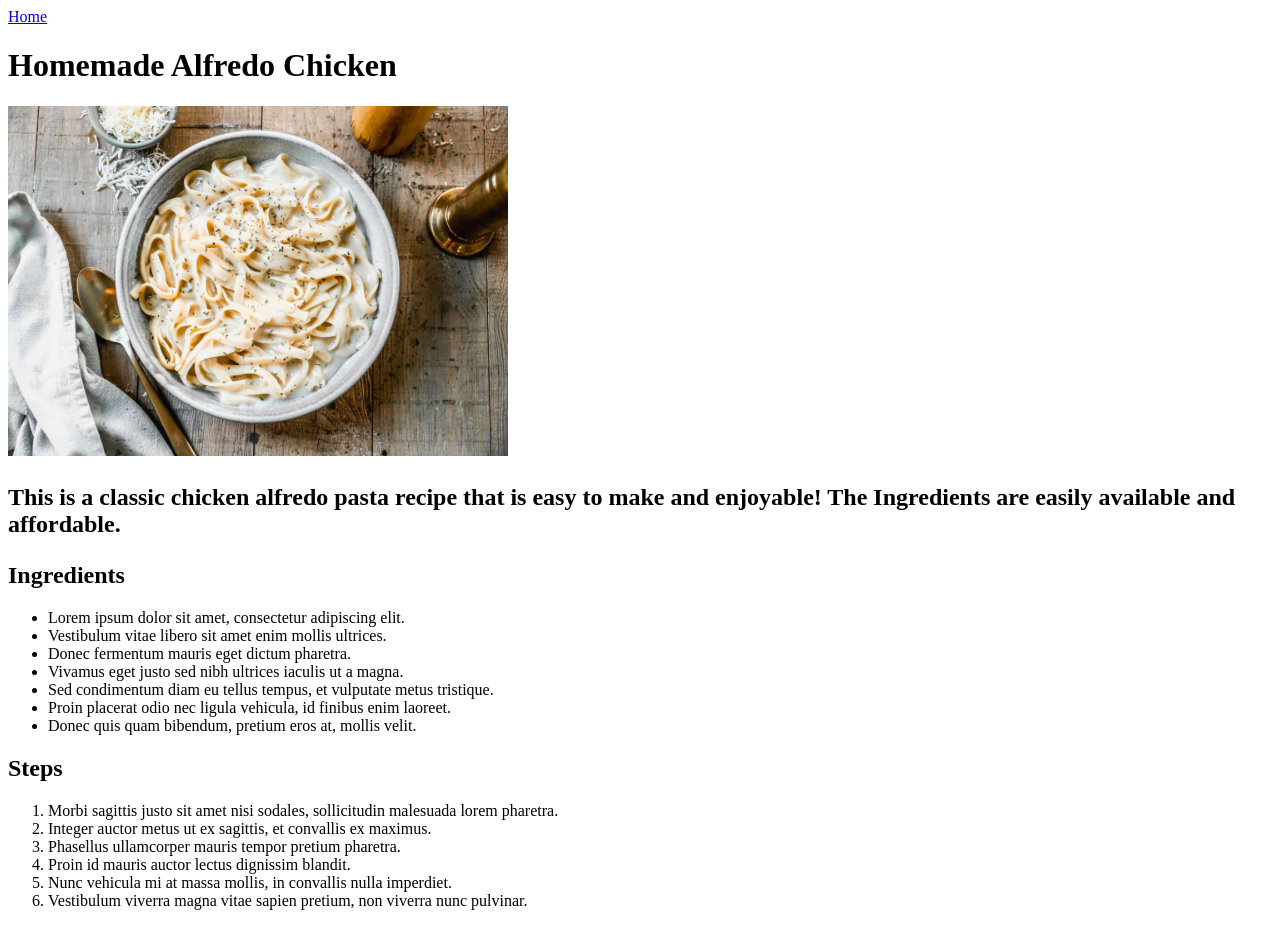
==== recipes/alfredo_chicken.html @ 89f785cb "Added alfredo recipe" ====
<!DOCTYPE html>
<html lang="en">
<head>
    <meta charset="UTF-8">
    <title>Alfredo Chicken</title>
</head>

<body>
    <a href="../index.html">Home</a>

    <h1>Homemade Alfredo Chicken</h1>
    <img src="../img/alfredo_chicken_pasta.jpg" height="350" width="500">

    <h2>
        <p>This is a classic chicken alfredo pasta recipe that is easy to make and enjoyable! The Ingredients are 
            easily available and affordable. 
        </p>
    </h2>

    <h2>Ingredients</h2>
    
    <ul>
        <li>Lorem ipsum dolor sit amet, consectetur adipiscing elit.</li>
        <li>Vestibulum vitae libero sit amet enim mollis ultrices.</li>
        <li>Donec fermentum mauris eget dictum pharetra.</li>
        <li>Vivamus eget justo sed nibh ultrices iaculis ut a magna.</li>
        <li>Sed condimentum diam eu tellus tempus, et vulputate metus tristique.</li>
        <li>Proin placerat odio nec ligula vehicula, id finibus enim laoreet.</li>
        <li>Donec quis quam bibendum, pretium eros at, mollis velit.</li>
    </ul>

    <h2>Steps</h2>
    
    <ol>
        <li>Morbi sagittis justo sit amet nisi sodales, sollicitudin malesuada lorem pharetra.</li>
        <li>Integer auctor metus ut ex sagittis, et convallis ex maximus.</li>
        <li>Phasellus ullamcorper mauris tempor pretium pharetra.</li>
        <li>Proin id mauris auctor lectus dignissim blandit.</li>
        <li>Nunc vehicula mi at massa mollis, in convallis nulla imperdiet.</li>
        <li>Vestibulum viverra magna vitae sapien pretium, non viverra nunc pulvinar.</li>
    </ol>
    
</body>
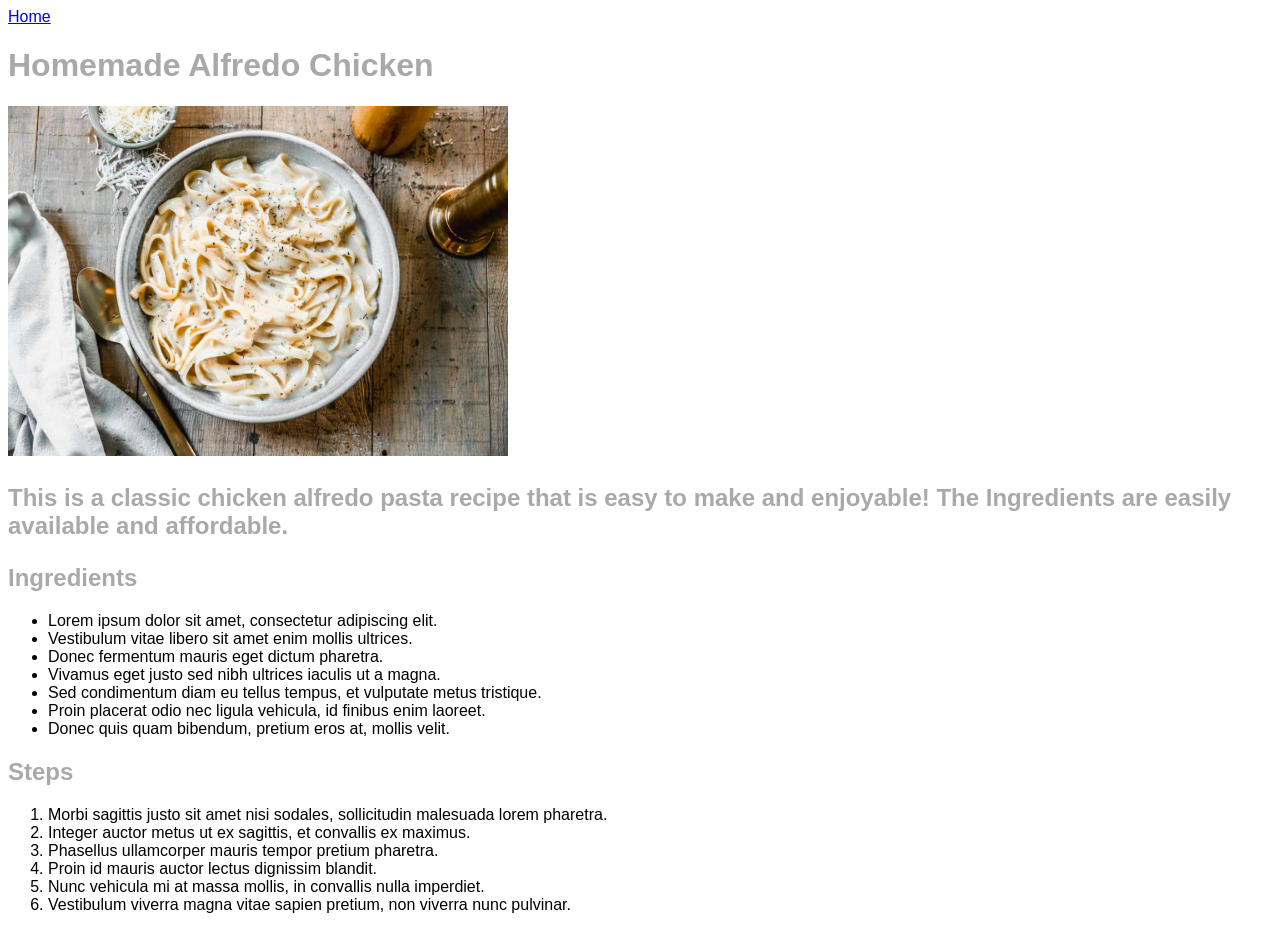
==== commit d78fda6d: "changed h1 color in css all recipes" ====
--- a/recipes/alfredo_chicken.html
+++ b/recipes/alfredo_chicken.html
@@ -3,21 +3,22 @@
 <head>
     <meta charset="UTF-8">
     <title>Alfredo Chicken</title>
+    <link rel="stylesheet" href="style.css"
 </head>
 
 <body>
     <a href="../index.html">Home</a>
 
-    <h1>Homemade Alfredo Chicken</h1>
+    <h1 class="header">Homemade Alfredo Chicken</h1>
     <img src="../img/alfredo_chicken_pasta.jpg" height="350" width="500">
 
-    <h2>
+    <h2 class="header">
         <p>This is a classic chicken alfredo pasta recipe that is easy to make and enjoyable! The Ingredients are 
             easily available and affordable. 
         </p>
     </h2>
 
-    <h2>Ingredients</h2>
+    <h2 class="header">Ingredients</h2>
     
     <ul>
         <li>Lorem ipsum dolor sit amet, consectetur adipiscing elit.</li>
@@ -29,7 +30,7 @@
         <li>Donec quis quam bibendum, pretium eros at, mollis velit.</li>
     </ul>
 
-    <h2>Steps</h2>
+    <h2 class="header">Steps</h2>
     
     <ol>
         <li>Morbi sagittis justo sit amet nisi sodales, sollicitudin malesuada lorem pharetra.</li>
--- a/recipes/style.css
+++ b/recipes/style.css
@@ -0,0 +1,9 @@
+
+body{
+    font-family: sans-serif;
+    color: black;
+}
+
+.header {
+    color: darkgrey;
+}
